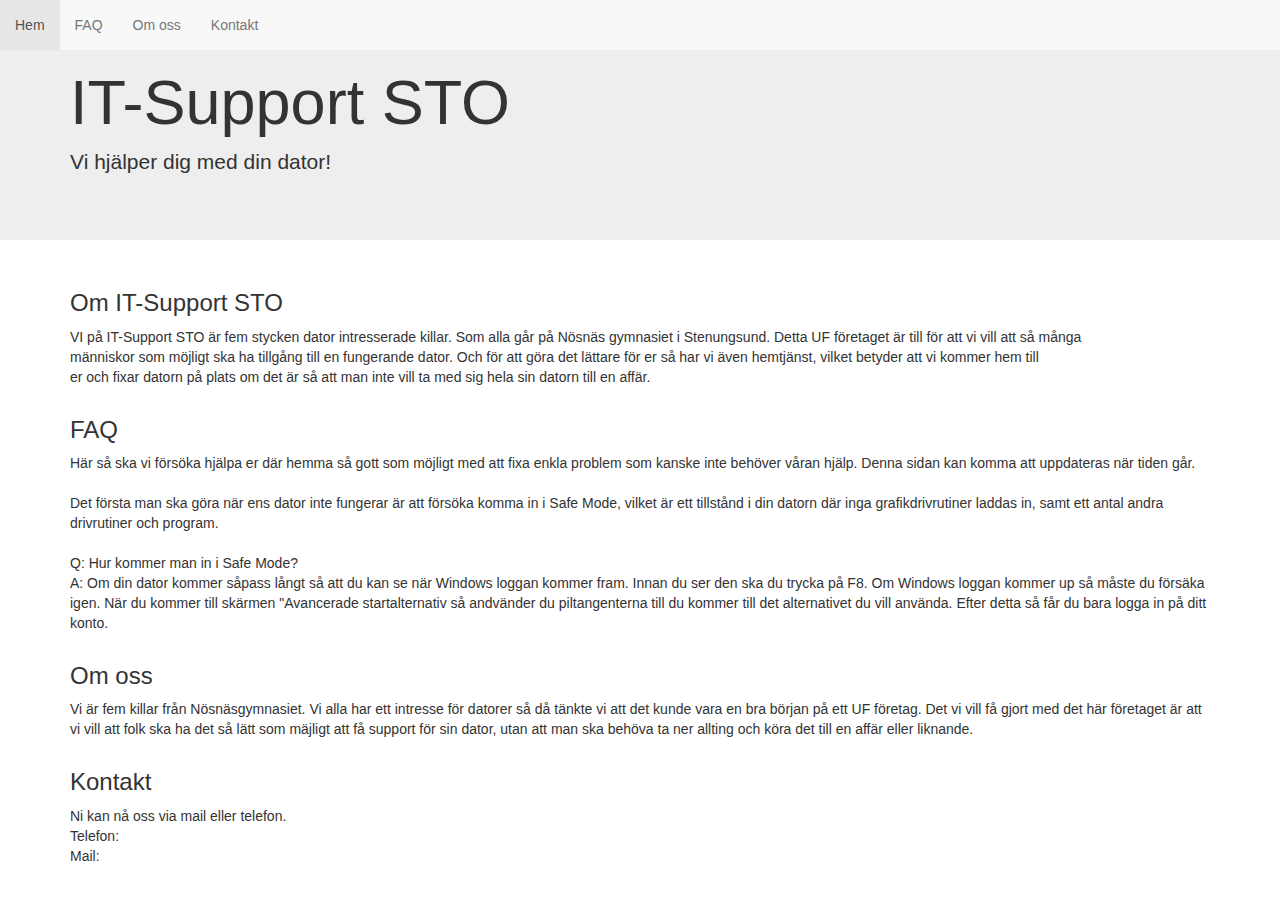
==== main.html @ 005fb0f2 "Added analytics code" ====
<!DOCTYPE html>
<html>
    <head>
        <title>IT-Support STO</title>
        <meta charset="utf-8">
        <link rel="stylesheet" href="styles.css">
        <link rel="stylesheet" href="https://maxcdn.bootstrapcdn.com/bootstrap/3.3.6/css/bootstrap.min.css">
        <meta name="viewport" content="width=device-width, initial-scale=1">
        	<script>
	$(function() {
	  $('a[href*=#]:not([href=#])').click(function() {
	    if (location.pathname.replace(/^\//,'') == this.pathname.replace(/^\//,'') && location.hostname == this.hostname) {

	      var target = $(this.hash);
	      target = target.length ? target : $('[name=' + this.hash.slice(1) +']');
	      if (target.length) {
	        $('html,body').animate({
	          scrollTop: target.offset().top
	        }, 1000);
	        return false;
	      }
	    }
	  });
	});
	</script>
    </head>
<body id="page-top" data-spy="scroll" data-target=".navbar-fixed-top">
<nav class="navbar navbar-default navbar-fixed-top" role="navigation">
	<ul class="nav navbar-nav">
		<li class="active">
			<a href="#home">Hem</a>
		</li>
		<li>
			<a href="#faq">FAQ</a>
		</li>
        	<li>
			<a href="#contact">Om oss</a>
		</li>
        	<li>
			<a href="#about">Kontakt</a>
		</li>
	</ul>
</nav>

<div class="jumbotron">
	<div class="container">
        <section id="home" class="home-section"> 
		<h1>IT-Support STO</h1>
		<p class="subtitle">Vi hjälper dig med din dator!</p>
	</div>
</div>
    <div class="container">
        <div class="row">
            <div class="col-lg-12">
<h3 class="hello">Om IT-Support STO</h3>
<p class="firstpage">VI på IT-Support STO är fem stycken dator intresserade killar. Som alla går på Nösnäs gymnasiet i Stenungsund. Detta UF företaget är till för att vi vill att så många<br> människor som möjligt ska ha tillgång till en fungerande dator. Och för att göra det lättare för er så har vi även hemtjänst, vilket betyder att vi kommer hem till<br> er och fixar datorn på plats om det är så att man inte vill ta med sig hela sin datorn till en affär.</p>
            </div>
        </div>    
    </div>
</section>    
<section id="faq" class="faq-section">
        <div class="container">
            <div class="row">
                <div class="col-lg-12">
                    <h3 class="h3contact">FAQ</h3>
                    <p class="faqp">Här så ska vi försöka hjälpa er där hemma så gott som möjligt med att fixa enkla problem som kanske inte behöver våran hjälp. Denna sidan kan komma att uppdateras när tiden går.<br><br>
                    Det första man ska göra när ens dator inte fungerar är att försöka komma in i Safe Mode, vilket är ett tillstånd i din datorn där inga grafikdrivrutiner laddas in, samt ett antal andra drivrutiner                         och program.<br><br>
                    Q: Hur kommer man in i Safe Mode?<br>
                    A: Om din dator kommer såpass långt så att du kan se när Windows loggan kommer fram. Innan du ser den ska du trycka på F8. Om Windows loggan kommer up så måste du försäka igen. När du kommer till                           skärmen "Avancerade startalternativ så andvänder du piltangenterna till du kommer till det alternativet du vill använda. Efter detta så får du bara logga in på ditt konto.
                    </p>
                
                </div>
            </div>
        </div>
    </section>

<section id="about" class="about-section">
        <div class="container">
            <div class="row">
                <div class="col-lg-12">
                    <h3 class="h3contact">Om oss</h3>
                        <p class="aboutp"> Vi är fem killar från Nösnäsgymnasiet. Vi alla har ett intresse för datorer så då tänkte vi att det kunde vara en bra början på ett UF företag. Det vi vill få gjort med det här företaget är att vi vill att folk ska ha det så lätt som mäjligt att få support för sin dator, utan att man ska behöva ta ner allting och köra det till en affär eller liknande.</p>

                </div>
            </div>
        </div>
    </section>
<section id="contact" class="contact-section">
        <div class="container">
            <div class="row">
                <div class="col-lg-12">
                    <h3 class="h3contact">Kontakt</h3>
                        <p class="contactp">Ni kan nå oss via mail eller telefon. <br> Telefon:   <br> Mail:   </p>
                </div>
            </div>
        </div>
    </section>    




    <script src="js/jquery.js"></script>
    <script src="js/jquery.easing.min.js"></script>
    <script src="js/scrolling-nav.js"></script>
    <script> src="https://maxcdn.bootstrapcdn.com/bootstrap/3.3.6/js/bootstrap.min.js"</script>
    <script>
  (function(i,s,o,g,r,a,m){i['GoogleAnalyticsObject']=r;i[r]=i[r]||function(){
  (i[r].q=i[r].q||[]).push(arguments)},i[r].l=1*new Date();a=s.createElement(o),
  m=s.getElementsByTagName(o)[0];a.async=1;a.src=g;m.parentNode.insertBefore(a,m)
  })(window,document,'script','//www.google-analytics.com/analytics.js','ga');

  ga('create', 'UA-73236430-1', 'auto');
  ga('send', 'pageview');

</script>
</body>
</html>
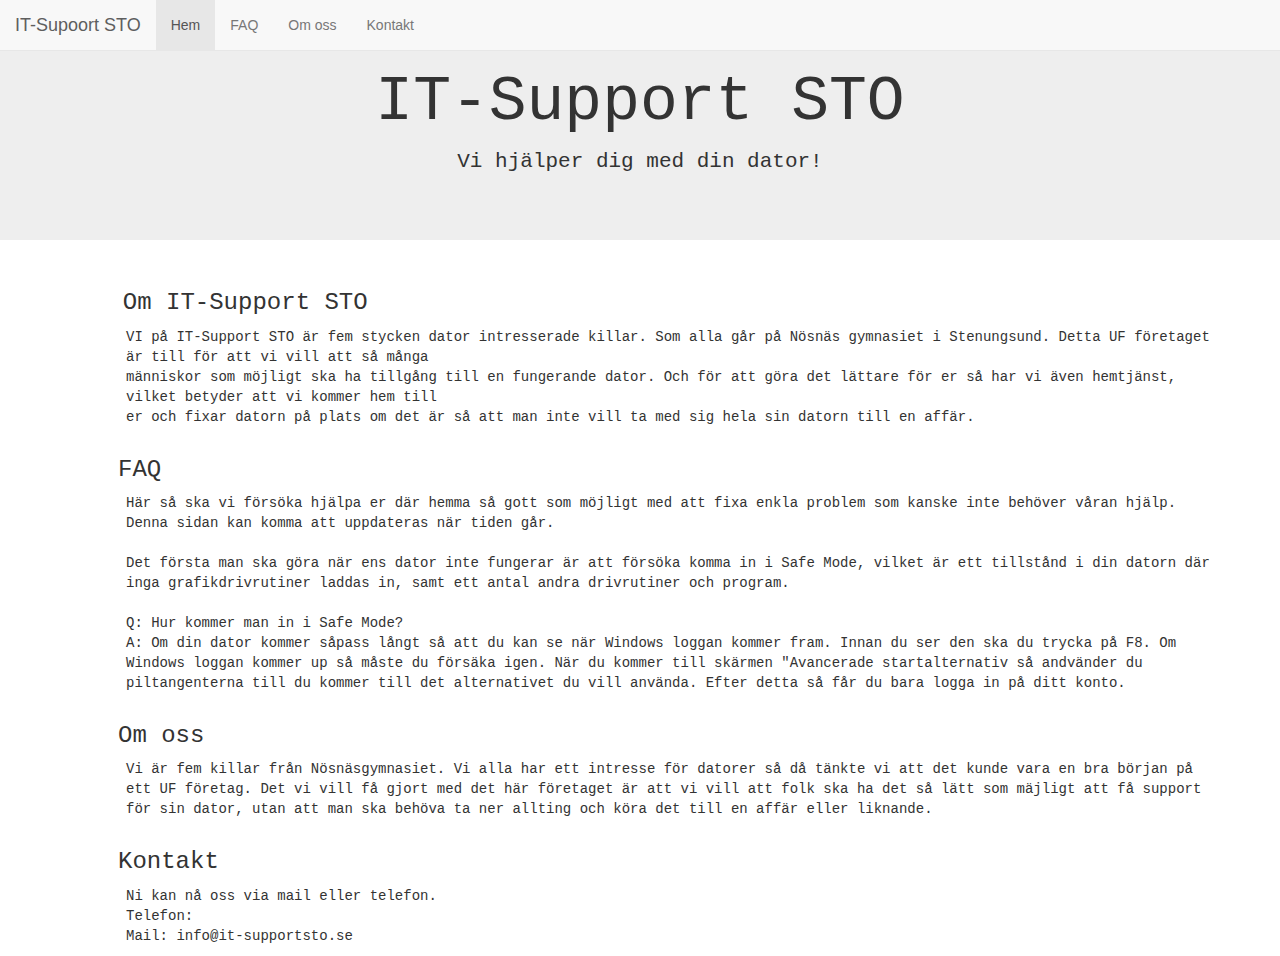
==== commit a9178cd3: "Hello" ====
--- a/main.html
+++ b/main.html
@@ -10,7 +10,6 @@
 	$(function() {
 	  $('a[href*=#]:not([href=#])').click(function() {
 	    if (location.pathname.replace(/^\//,'') == this.pathname.replace(/^\//,'') && location.hostname == this.hostname) {
-
 	      var target = $(this.hash);
 	      target = target.length ? target : $('[name=' + this.hash.slice(1) +']');
 	      if (target.length) {
@@ -24,7 +23,7 @@
 	});
 	</script>
     </head>
-<body id="page-top" data-spy="scroll" data-target=".navbar-fixed-top">
+<!-- <body id="page-top" data-spy="scroll" data-target=".navbar-fixed-top">
 <nav class="navbar navbar-default navbar-fixed-top" role="navigation">
 	<ul class="nav navbar-nav">
 		<li class="active">
@@ -40,7 +39,30 @@
 			<a href="#about">Kontakt</a>
 		</li>
 	</ul>
+</nav> -->
+<nav class="navbar navbar-default navbar-fixed-top" role="navigation">
+	<!-- Brand and toggle get grouped for better mobile display -->
+	<div class="navbar-header">
+		<button type="button" class="navbar-toggle" data-toggle="collapse" data-target=".navbar-ex1-collapse">
+			<span class="sr-only">Toggle navigation</span>
+			<span class="icon-bar"></span>
+			<span class="icon-bar"></span>
+			<span class="icon-bar"></span>
+		</button>
+		<a class="navbar-brand" href="#">IT-Supoort STO</a>
+	</div>
+
+	<!-- Collect the nav links, forms, and other content for toggling -->
+	<div class="collapse navbar-collapse navbar-ex1-collapse">
+		<ul class="nav navbar-nav">
+			<li class="active"><a href="#">Hem</a></li>
+			<li><a href="#">FAQ</a></li>
+            <li><a href="#">Om oss</a></li>
+            <li><a href="#">Kontakt</a></li>
+		</ul>
+	</div><!-- /.navbar-collapse -->
 </nav>
+
 
 <div class="jumbotron">
 	<div class="container">
@@ -90,7 +112,7 @@
             <div class="row">
                 <div class="col-lg-12">
                     <h3 class="h3contact">Kontakt</h3>
-                        <p class="contactp">Ni kan nå oss via mail eller telefon. <br> Telefon:   <br> Mail:   </p>
+                        <p class="contactp">Ni kan nå oss via mail eller telefon. <br> Telefon:   <br> Mail: info@it-supportsto.se  </p>
                 </div>
             </div>
         </div>
@@ -108,10 +130,8 @@
   (i[r].q=i[r].q||[]).push(arguments)},i[r].l=1*new Date();a=s.createElement(o),
   m=s.getElementsByTagName(o)[0];a.async=1;a.src=g;m.parentNode.insertBefore(a,m)
   })(window,document,'script','//www.google-analytics.com/analytics.js','ga');
-
   ga('create', 'UA-73236430-1', 'auto');
   ga('send', 'pageview');
-
 </script>
 </body>
 </html>--- a/styles.css
+++ b/styles.css
@@ -0,0 +1,44 @@
+
+* {
+    margin: 0;
+    padding: 0;
+}
+.jumbotron h1 {
+    text-align: center;
+    font-family: monospace;
+}
+.subtitle {
+    text-align: center;
+    font-family: monospace;
+}
+/*.navbar-default a {
+    font-family: monospace;
+    margin-left: 24em;
+    text-decoration: none;
+}*/
+
+.hello {
+    margin-left: 2.2em;
+    font-family: monospace, sans-serif;
+}
+
+.firstpage {
+    margin-left: 4em;
+    font-family: monospace, sans-serif;
+}
+.h3contact {
+    margin-left: 2em;
+    font-family: monospace, sans-serif;
+}
+.faqp {
+    margin-left: 4em;
+    font-family:monospace, sans-serif;
+}
+.aboutp {
+    margin-left: 4em;
+    font-family: monospace, sans-serif;
+}
+.contactp {
+    margin-left: 4em;
+    font-family: monospace, sans-serif;
+}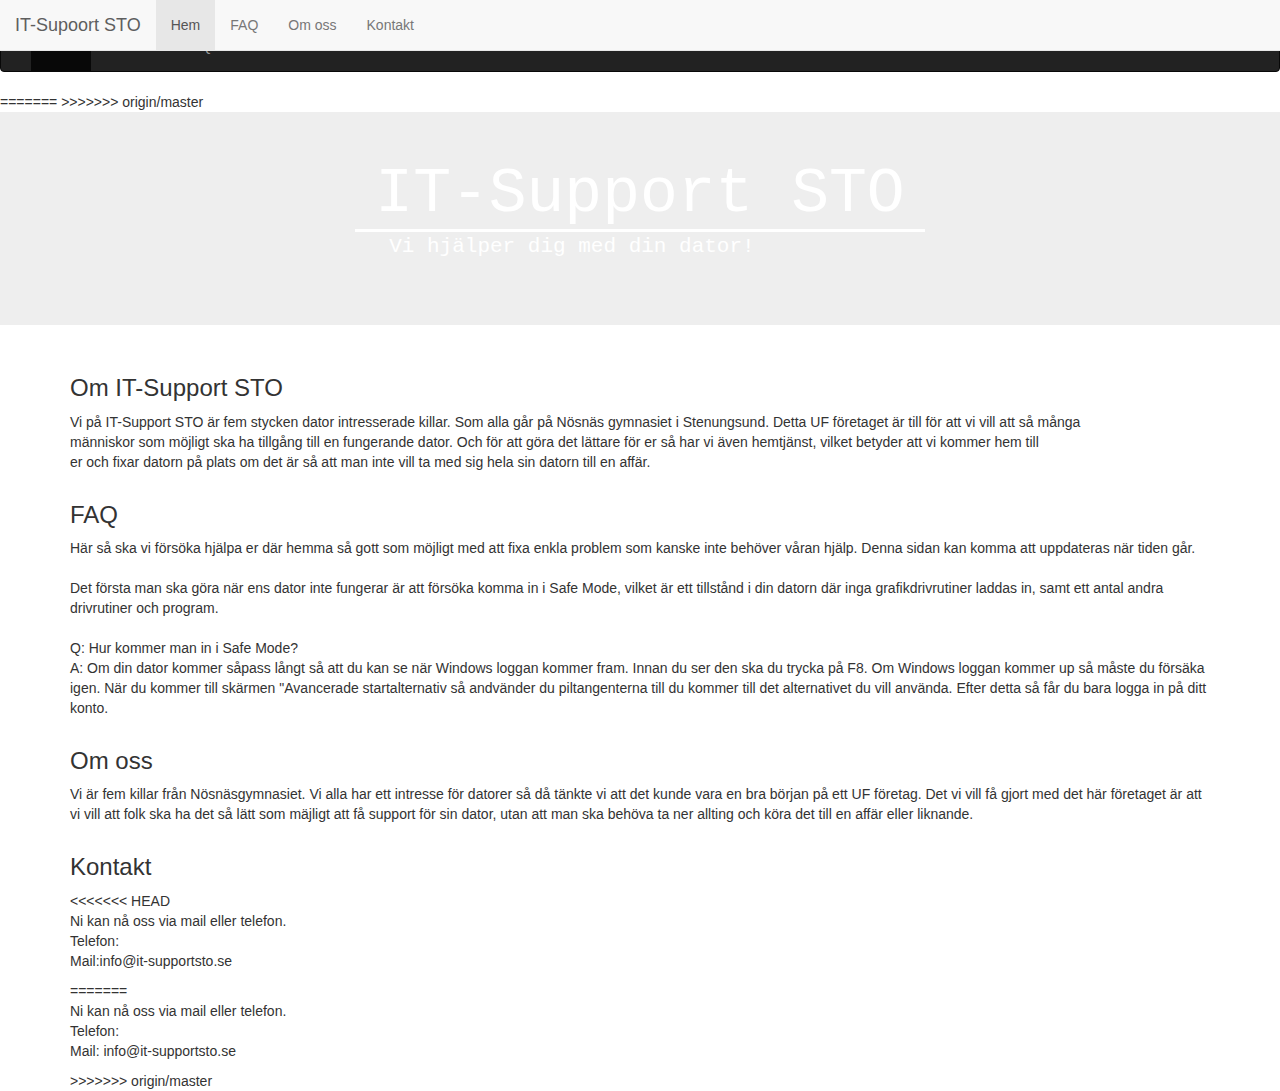
==== commit 461eee06: "Merge remote-tracking branch 'origin/master'" ====
--- a/main.html
+++ b/main.html
@@ -1,28 +1,54 @@
 <!DOCTYPE html>
 <html>
     <head>
-        <title>IT-Support STO</title>
+<<<<<<< HEAD
+        <title>IT-Support STO - Din Mobila IT-Support</title>
+       
+=======
+        <title>IT-Support STO lolxD</title>
+>>>>>>> origin/master
         <meta charset="utf-8">
         <link rel="stylesheet" href="styles.css">
         <link rel="stylesheet" href="https://maxcdn.bootstrapcdn.com/bootstrap/3.3.6/css/bootstrap.min.css">
         <meta name="viewport" content="width=device-width, initial-scale=1">
-        	<script>
-	$(function() {
-	  $('a[href*=#]:not([href=#])').click(function() {
-	    if (location.pathname.replace(/^\//,'') == this.pathname.replace(/^\//,'') && location.hostname == this.hostname) {
-	      var target = $(this.hash);
-	      target = target.length ? target : $('[name=' + this.hash.slice(1) +']');
-	      if (target.length) {
-	        $('html,body').animate({
-	          scrollTop: target.offset().top
-	        }, 1000);
-	        return false;
-	      }
-	    }
-	  });
-	});
-	</script>
+            <script>
+    $(function() {
+      $('a[href*=#]:not([href=#])').click(function() {
+        if (location.pathname.replace(/^\//,'') == this.pathname.replace(/^\//,'') && location.hostname == this.hostname) {
+          var target = $(this.hash);
+          target = target.length ? target : $('[name=' + this.hash.slice(1) +']');
+          if (target.length) {
+            $('html,body').animate({
+              scrollTop: target.offset().top
+            }, 1000);
+            return false;
+          }
+        }
+      });
+    });
+    </script>
     </head>
+<<<<<<< HEAD
+    <nav class="navbar navbar-inverse">
+    <div class="container-fluid">
+    <div class="navbar-header">
+      <button type="button" class="navbar-toggle" data-toggle="collapse" data-target="#myNavbar">
+        <span class="icon-bar"></span>
+        <span class="icon-bar"></span>
+        <span class="icon-bar"></span>
+      </button>
+    </div>
+    <div class="collapse navbar-collapse" id="myNavbar">
+      <ul class="nav navbar-nav">
+        <li class="active"><a href="#">Hem</a></li>
+        <li class="omoss"><a href="#">Om oss</a></li>
+        <li class="active2"><a href="#">FAQ</a></li>
+        <li class="active3"><a href="#">Kontakt</a></li>
+      </ul>
+    </div>
+  </div>
+</nav>
+=======
 <!-- <body id="page-top" data-spy="scroll" data-target=".navbar-fixed-top">
 <nav class="navbar navbar-default navbar-fixed-top" role="navigation">
 	<ul class="nav navbar-nav">
@@ -64,18 +90,19 @@
 </nav>
 
 
+>>>>>>> origin/master
 <div class="jumbotron">
-	<div class="container">
-        <section id="home" class="home-section"> 
-		<h1>IT-Support STO</h1>
-		<p class="subtitle">Vi hjälper dig med din dator!</p>
-	</div>
+    <div class="container">
+        <section id="home" class="home-section">
+        <h1>IT-Support STO</h1>
+        <p class="subtitle">Vi hjälper dig med din dator!</p>
+    </div>
 </div>
     <div class="container">
         <div class="row">
             <div class="col-lg-12">
 <h3 class="hello">Om IT-Support STO</h3>
-<p class="firstpage">VI på IT-Support STO är fem stycken dator intresserade killar. Som alla går på Nösnäs gymnasiet i Stenungsund. Detta UF företaget är till för att vi vill att så många<br> människor som möjligt ska ha tillgång till en fungerande dator. Och för att göra det lättare för er så har vi även hemtjänst, vilket betyder att vi kommer hem till<br> er och fixar datorn på plats om det är så att man inte vill ta med sig hela sin datorn till en affär.</p>
+<p class="firstpage">Vi på IT-Support STO är fem stycken dator intresserade killar. Som alla går på Nösnäs gymnasiet i Stenungsund. Detta UF företaget är till för att vi vill att så många<br> människor som möjligt ska ha tillgång till en fungerande dator. Och för att göra det lättare för er så har vi även hemtjänst, vilket betyder att vi kommer hem till<br> er och fixar datorn på plats om det är så att man inte vill ta med sig hela sin datorn till en affär.</p>
             </div>
         </div>    
     </div>
@@ -90,19 +117,19 @@
                     Q: Hur kommer man in i Safe Mode?<br>
                     A: Om din dator kommer såpass långt så att du kan se när Windows loggan kommer fram. Innan du ser den ska du trycka på F8. Om Windows loggan kommer up så måste du försäka igen. När du kommer till                           skärmen "Avancerade startalternativ så andvänder du piltangenterna till du kommer till det alternativet du vill använda. Efter detta så får du bara logga in på ditt konto.
                     </p>
-                
+               
                 </div>
             </div>
         </div>
     </section>
-
+ 
 <section id="about" class="about-section">
         <div class="container">
             <div class="row">
                 <div class="col-lg-12">
                     <h3 class="h3contact">Om oss</h3>
                         <p class="aboutp"> Vi är fem killar från Nösnäsgymnasiet. Vi alla har ett intresse för datorer så då tänkte vi att det kunde vara en bra början på ett UF företag. Det vi vill få gjort med det här företaget är att vi vill att folk ska ha det så lätt som mäjligt att få support för sin dator, utan att man ska behöva ta ner allting och köra det till en affär eller liknande.</p>
-
+ 
                 </div>
             </div>
         </div>
@@ -112,15 +139,19 @@
             <div class="row">
                 <div class="col-lg-12">
                     <h3 class="h3contact">Kontakt</h3>
+<<<<<<< HEAD
+                        <p class="contactp">Ni kan nå oss via mail eller telefon. <br> Telefon:   <br> Mail:info@it-supportsto.se   </p>
+=======
                         <p class="contactp">Ni kan nå oss via mail eller telefon. <br> Telefon:   <br> Mail: info@it-supportsto.se  </p>
+>>>>>>> origin/master
                 </div>
             </div>
         </div>
     </section>    
-
-
-
-
+ 
+ 
+ 
+ 
     <script src="js/jquery.js"></script>
     <script src="js/jquery.easing.min.js"></script>
     <script src="js/scrolling-nav.js"></script>
@@ -130,8 +161,10 @@
   (i[r].q=i[r].q||[]).push(arguments)},i[r].l=1*new Date();a=s.createElement(o),
   m=s.getElementsByTagName(o)[0];a.async=1;a.src=g;m.parentNode.insertBefore(a,m)
   })(window,document,'script','//www.google-analytics.com/analytics.js','ga');
+
   ga('create', 'UA-73236430-1', 'auto');
   ga('send', 'pageview');
+
 </script>
 </body>
 </html>--- a/styles.css
+++ b/styles.css
@@ -1,18 +1,30 @@
+.home-section{
+    color: white;
+   
+}
 
-* {
-    margin: 0;
-    padding: 0;
+h1{
+    border-bottom: 3px solid white;
 }
 .jumbotron h1 {
+    margin: 0 auto;
     text-align: center;
     font-family: monospace;
+    color: grey;
+    width: 50%
 }
 .subtitle {
-    text-align: center;
+    margin: 0 auto;
     font-family: monospace;
+    width:44%;
 }
+<<<<<<< HEAD
+.navbar-default a {
+    font-family: monospace, sans-serif;
+=======
 /*.navbar-default a {
     font-family: monospace;
+>>>>>>> origin/master
     margin-left: 24em;
     text-decoration: none;
 }*/
@@ -21,7 +33,7 @@
     margin-left: 2.2em;
     font-family: monospace, sans-serif;
 }
-
+ 
 .firstpage {
     margin-left: 4em;
     font-family: monospace, sans-serif;
@@ -41,4 +53,11 @@
 .contactp {
     margin-left: 4em;
     font-family: monospace, sans-serif;
+}
+.omoss{
+    margin-left: 10em;
+}
+.jumbotron{
+    background: url(images/kibord.jpg) 100% no-repeat ;
+    background-size: 100%;
 }